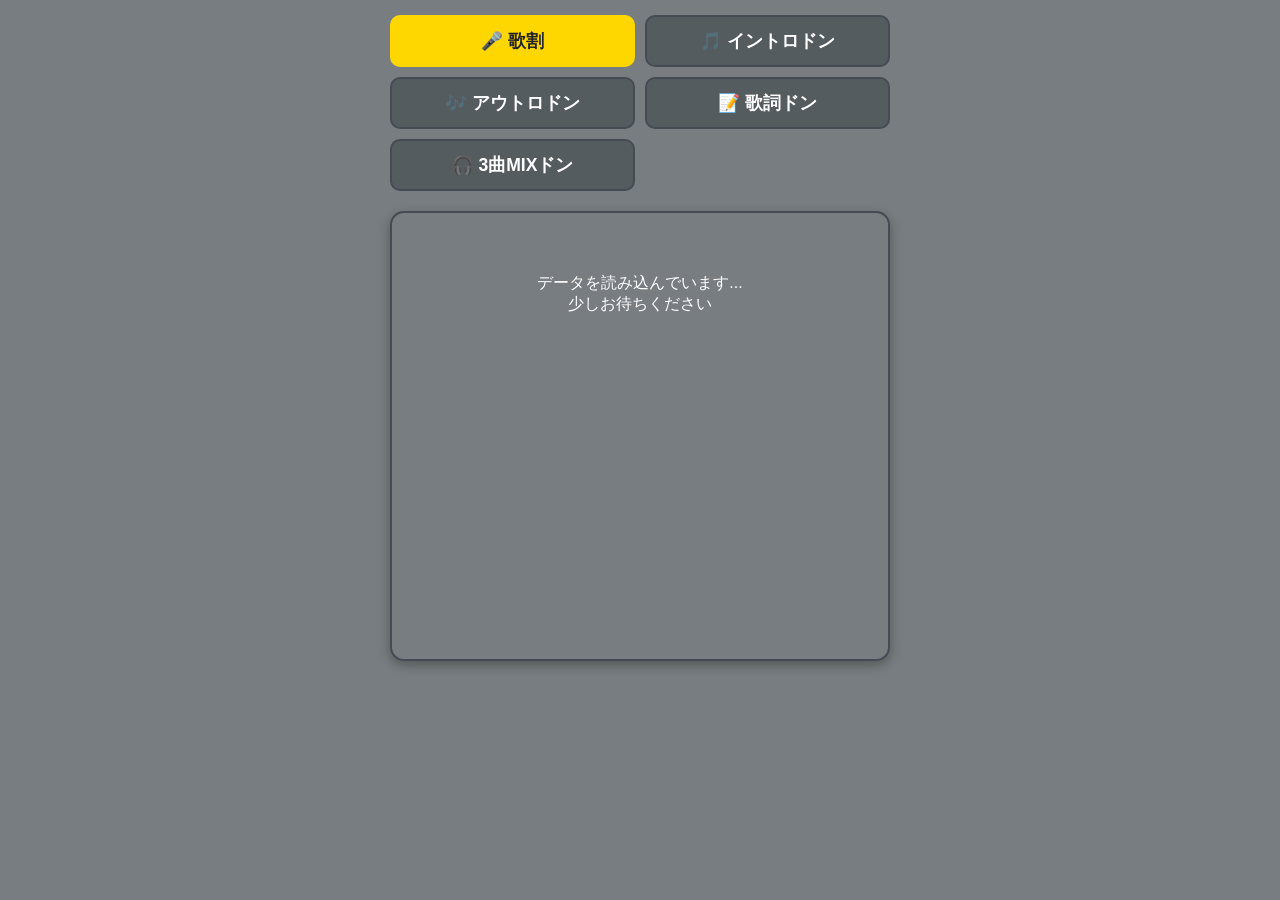
==== index-v2.html @ d7708416 "Create index-v2.html" ====
<!DOCTYPE html>
<html lang="ja">

<head>
    <meta charset="UTF-8">

    <meta
        name="viewport"
        content="width=device-width, initial-scale=1.0"
    >

    <title>げんじぶツール Ver.2</title>

    <link
        rel="stylesheet"
        href="css/style.css"
    >
</head>

<body>

    <!-- =====================================================
         メニュー
         ===================================================== -->

    <nav class="menu-container">

        <button
            class="menu-btn active"
            id="menu-utari"
            type="button"
            onclick="switchMode('utari')"
        >
            🎤 歌割
        </button>

        <button
            class="menu-btn"
            id="menu-intro"
            type="button"
            onclick="switchMode('intro')"
        >
            🎵 イントロドン
        </button>

        <button
            class="menu-btn"
            id="menu-outro"
            type="button"
            onclick="switchMode('outro')"
        >
            🎶 アウトロドン
        </button>

        <button
            class="menu-btn"
            id="menu-lyric"
            type="button"
            onclick="switchMode('lyric')"
        >
            📝 歌詞ドン
        </button>

        <button
            class="menu-btn"
            id="menu-mix"
            type="button"
            onclick="switchMode('mix')"
        >
            🎧 3曲MIXドン
        </button>

    </nav>


    <!-- =====================================================
         アプリ本体
         ===================================================== -->

    <main
        class="app-container"
        id="mainAppBox"
    >

        <div class="loading">

            <div class="loading-title">
                データを読み込んでいます...
            </div>

            <div class="loading-note">
                少しお待ちください
            </div>

        </div>

    </main>


    <!-- =====================================================
         YouTubeプレイヤー
         ===================================================== -->

    <div
        id="youtube-hidden-container"
        aria-hidden="true"
    >

        <!-- 通常クイズ用 -->

        <div id="yt-player"></div>


        <!-- 3曲MIXドン用 -->

        <div id="yt-mix-player-1"></div>

        <div id="yt-mix-player-2"></div>

        <div id="yt-mix-player-3"></div>

    </div>


    <!-- =====================================================
         JavaScript
         順番を変更しないでください
         ===================================================== -->

    <script src="js/config.js"></script>

    <script src="js/common.js"></script>

    <script src="js/parser.js"></script>

    <script src="js/player.js"></script>

    <script src="js/lyrics.js"></script>

    <script src="js/mix.js"></script>

    <script src="js/quiz.js"></script>

    <script src="js/app.js"></script>


    <!-- YouTube IFrame Player API -->

    <script src="https://www.youtube.com/iframe_api"></script>

</body>

</html>
---- css/style.css ----
/* =====================================================
   げんじぶツール Ver.2
   style.css
   ===================================================== */

/* ---------- テーマカラー ---------- */

:root{
    --bg:#777d80;
    --panel:#61676a;
    --border:#444b55;

    --text:#ffffff;
    --text-sub:#eeeeee;

    --yellow:#ffd700;

    --white:#dfd8cb;
    --pink:#eda3a5;
    --blue:#006586;
    --red:#c92b2a;
    --green:#61b5a0;
    --purple:#b5a4c1;

    --my-color:#ffd700;
}

/* ---------- 共通 ---------- */

*{
    box-sizing:border-box;
}

html{
    -webkit-text-size-adjust:100%;
}

body{

    margin:0;
    padding:15px;

    font-family:
        "Meiryo",
        "メイリオ",
        sans-serif;

    background:var(--bg);
    color:var(--text);

    display:flex;
    flex-direction:column;
    align-items:center;
}

/* ---------- メニュー ---------- */

.menu-container{

    width:100%;
    max-width:500px;

    display:grid;
    grid-template-columns:1fr 1fr;

    gap:10px;

    margin-bottom:20px;
}

.menu-btn{

    padding:12px;

    border-radius:10px;
    border:2px solid var(--border);

    background:#555c60;

    color:#fff;

    font-size:1.1rem;
    font-weight:bold;

    cursor:pointer;

    transition:.2s;
}

.menu-btn:hover{

    transform:translateY(-1px);
}

.menu-btn.active{

    background:var(--yellow);

    color:#22252a;

    border-color:var(--yellow);
}

/* ---------- 共通パネル ---------- */

.app-container{

    width:100%;
    max-width:500px;

    min-height:50vh;

    padding:20px 15px;

    background:var(--bg);

    border-radius:14px;

    border:2px solid var(--border);

    box-shadow:0 4px 12px rgba(0,0,0,.3);
}

/* ---------- セレクト ---------- */

.select-container{

    margin-bottom:15px;
}

select{

    width:100%;

    padding:14px;

    border-radius:10px;

    border:2px solid var(--border);

    background:var(--bg);

    color:#fff;

    font-size:1rem;

    cursor:pointer;

    appearance:none;
}

/* ---------- 曲名 ---------- */

.song-title{

    margin-top:0;
    margin-bottom:20px;

    padding-bottom:10px;

    border-bottom:2px solid var(--border);

    color:#fff;

    font-size:1.3rem;

    font-weight:bold;
}

/* ---------- 歌詞 ---------- */

.lyrics-line{

    display:inline-block;

    width:100%;

    margin-bottom:14px;

    line-height:1.8;

    font-size:1.15rem;

    word-break:break-word;
}

.part-span{

    white-space:pre-wrap;
}

.member-label{

    display:inline-block;

    margin-right:.35em;

    color:var(--text-sub);

    font-size:.9em;

    font-weight:bold;

    white-space:nowrap;
}

/* ---------- パート色 ---------- */

.utai-jibun{

    color:var(--my-color);

    font-weight:bold;
}

.utai-aite{

    color:var(--purple);

    font-weight:bold;
}

.utai-futari{

    color:#ffffff;

    font-weight:bold;
}
/* =====================================================
   イントロ・アウトロ画面
   ===================================================== */

.intro-screen{
    text-align:center;
    display:flex;
    flex-direction:column;
    justify-content:center;
    height:100%;
}

.intro-title{
    margin:0 0 25px;
    color:var(--yellow);
    font-size:1.5rem;
}

.status-text{
    margin-bottom:25px;
    color:var(--text-sub);
    font-size:1rem;
}

/* =====================================================
   ボタン
   ===================================================== */

.action-btn,
.play-btn{

    width:100%;

    padding:15px;

    border:none;
    border-radius:10px;

    font-size:1.1rem;
    font-weight:bold;

    cursor:pointer;

    transition:.2s;
}

.play-btn:hover,
.action-btn:hover{

    transform:translateY(-2px);
}

.play-btn:disabled{

    background:#555c60;

    color:#888;

    cursor:not-allowed;

    transform:none;
}

.btn-answer{

    background:#2980b9;

    color:#fff;
}

.btn-next{

    background:#27ae60;

    color:#fff;
}

/* =====================================================
   回答表示
   ===================================================== */

.answer-box{

    display:flex;
    flex-direction:column;
    justify-content:center;
    align-items:center;

    min-height:90px;

    margin-bottom:25px;

    padding:20px;

    background:var(--panel);

    border:2px dashed var(--border);

    border-radius:12px;
}

.secret-text{

    color:var(--border);

    font-size:1.4rem;

    font-weight:bold;
}

.ans-title{

    margin:0 0 5px;

    color:var(--yellow);

    font-size:1.3rem;

    font-weight:bold;
}

.ans-artist{

    margin:0;

    color:#fff;

    font-size:1.1rem;
}

/* =====================================================
   スライダー
   ===================================================== */

.slider-box{

    margin-bottom:20px;

    padding:18px 15px;

    background:var(--panel);

    border:2px solid var(--border);

    border-radius:12px;
}

.slider-label{

    margin-bottom:12px;

    color:#fff;

    font-size:1.1rem;

    font-weight:bold;
}

.intro-seconds-display,
.outro-seconds-display{

    color:var(--yellow);

    font-size:1.45rem;

    font-weight:bold;
}

.intro-slider,
.outro-slider{

    width:100%;

    accent-color:var(--yellow);
}

.slider-minmax{

    display:flex;

    justify-content:space-between;

    margin-top:6px;

    color:var(--text-sub);

    font-size:.85rem;
}

.intro-play-btn,
.outro-play-btn{

    margin-bottom:25px;
}

/* =====================================================
   歌詞ドン
   ===================================================== */

.lyric-quiz-line{

    white-space:pre-wrap;

    line-height:1.8;

    font-size:1.35rem;

    font-weight:bold;

    color:#fff;

    word-break:keep-all;

    overflow-wrap:anywhere;
}

.mode-note{

    margin-top:-10px;
    margin-bottom:20px;

    color:var(--text-sub);

    font-size:.9rem;
}

/* =====================================================
   3曲MIX
   ===================================================== */

.mix-answer-list{

    width:100%;

    text-align:left;
}

.mix-answer-item{

    margin:8px 0;

    padding:10px;

    background:#555c60;

    border-radius:10px;

    color:#fff;
}

.mix-title{

    color:var(--yellow);

    font-weight:bold;
}

/* =====================================================
   ローディング
   ===================================================== */

.loading{

    padding:40px 0;

    color:#fff;

    text-align:center;
}

/* =====================================================
   YouTube
   ===================================================== */

#youtube-hidden-container{

    position:fixed;

    left:0;
    bottom:0;

    width:240px;
    height:135px;

    opacity:0.01;

    overflow:hidden;

    pointer-events:none;

    z-index:-1;
}

/* =====================================================
   スマホ対応
   ===================================================== */

@media (max-width:600px){

    body{

        padding:12px;
    }

    .menu-container{

        gap:8px;
    }

    .menu-btn{

        font-size:1rem;

        padding:11px;
    }

    .app-container{

        padding:16px 12px;
    }

    .song-title{

        font-size:1.2rem;
    }

    .lyrics-line{

        font-size:1.08rem;
    }

    .lyric-quiz-line{

        font-size:1.25rem;
    }

}
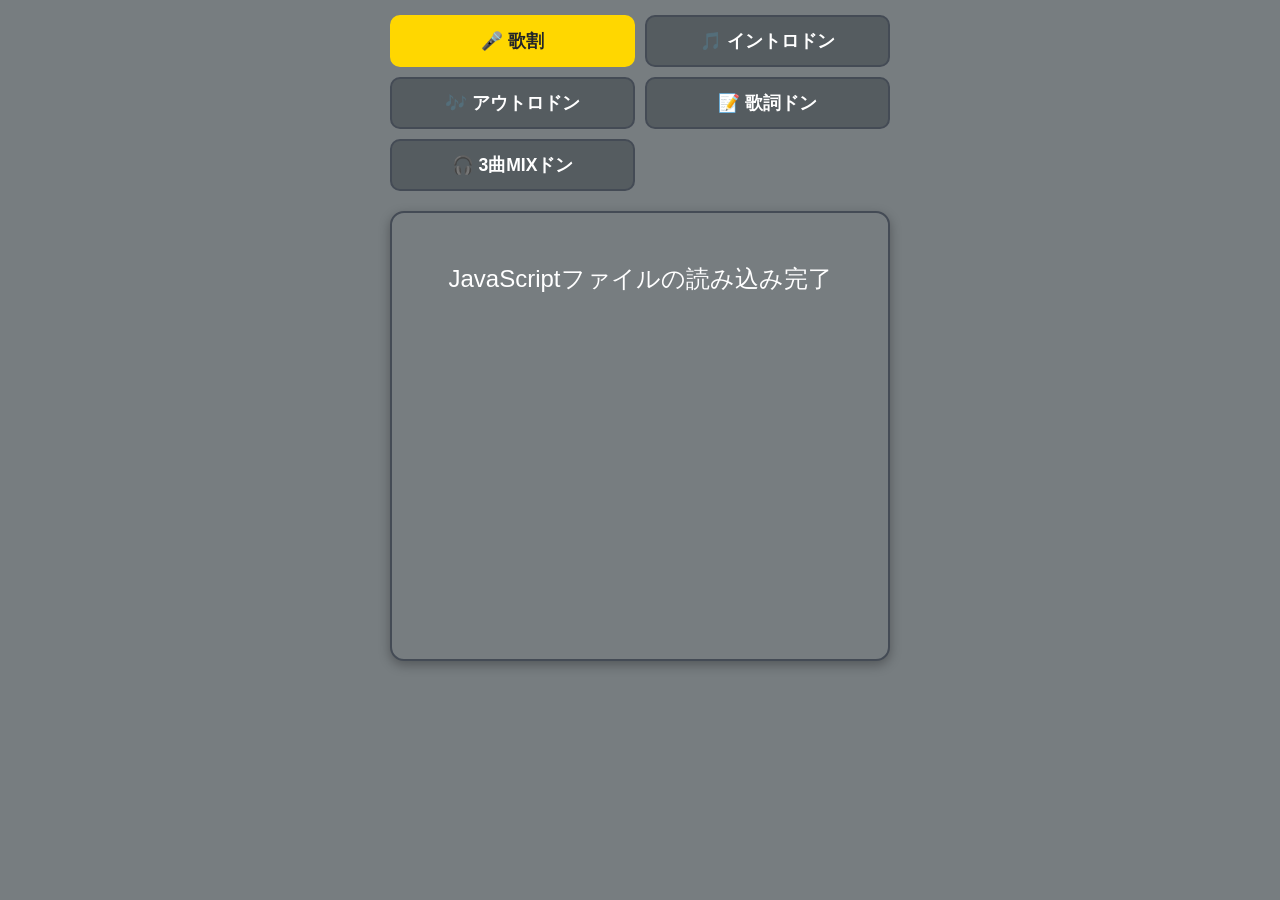
==== commit afade3ec: "Update index-v2.html" ====
--- a/index-v2.html
+++ b/index-v2.html
@@ -127,21 +127,22 @@
          順番を変更しないでください
          ===================================================== -->
 
-    <script src="js/config.js"></script>
+<script src="js/config.js"></script>
+<script src="js/common.js"></script>
+<script src="js/parser.js"></script>
+<script src="js/player.js"></script>
+<script src="js/lyrics.js"></script>
+<script src="js/mix.js"></script>
+<script src="js/quiz.js"></script>
 
-    <script src="js/common.js"></script>
+<script>
+    document.getElementById('mainAppBox').innerHTML =
+        '<div style="padding:30px;text-align:center;font-size:24px;">'
+        + 'JavaScriptファイルの読み込み完了'
+        + '</div>';
+</script>
 
-    <script src="js/parser.js"></script>
-
-    <script src="js/player.js"></script>
-
-    <script src="js/lyrics.js"></script>
-
-    <script src="js/mix.js"></script>
-
-    <script src="js/quiz.js"></script>
-
-    <script src="js/app.js"></script>
+<script src="js/app.js"></script>
 
 
     <!-- YouTube IFrame Player API -->
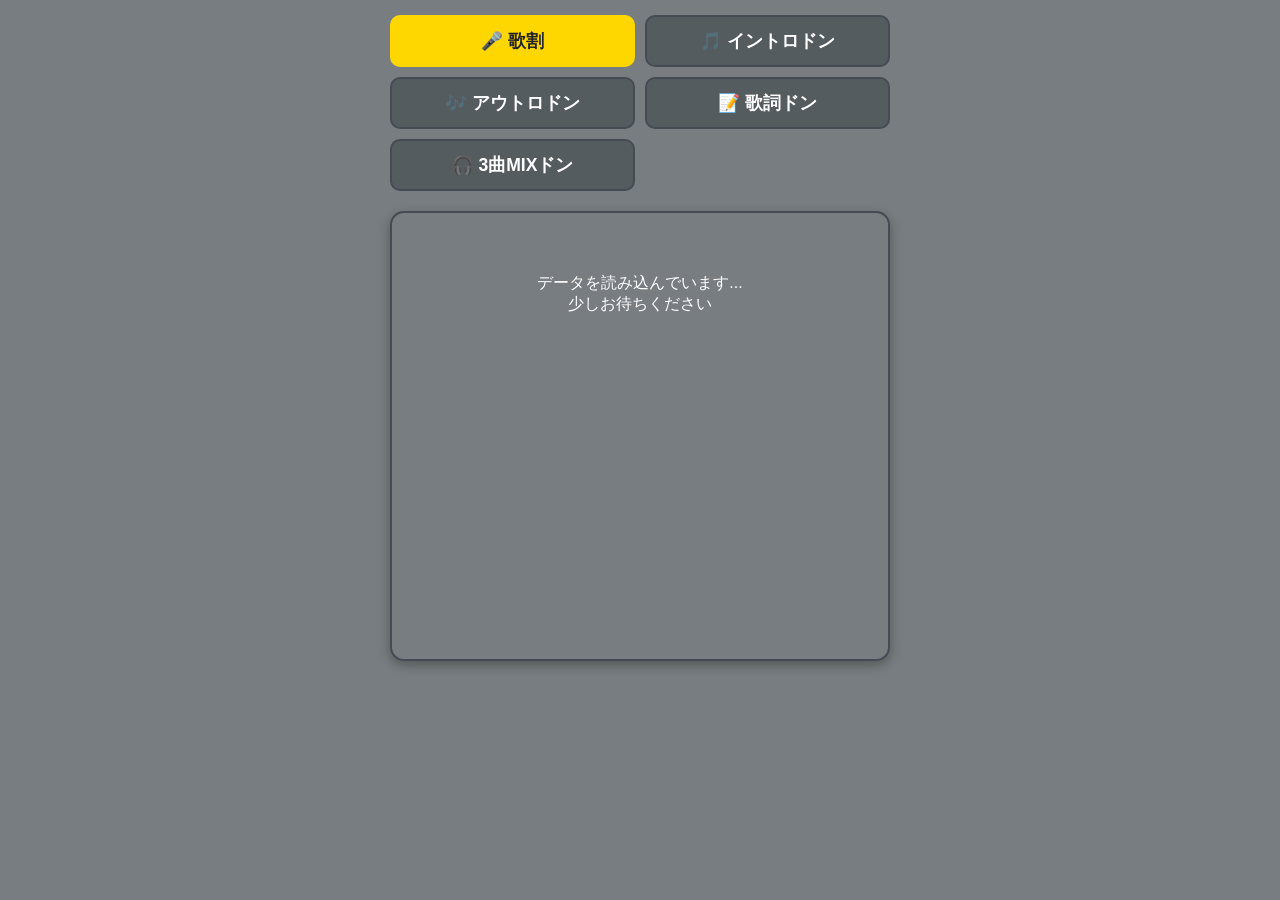
==== commit 307807c1: "Update index-v2.html" ====
--- a/index-v2.html
+++ b/index-v2.html
@@ -135,13 +135,6 @@
 <script src="js/mix.js"></script>
 <script src="js/quiz.js"></script>
 
-<script>
-    document.getElementById('mainAppBox').innerHTML =
-        '<div style="padding:30px;text-align:center;font-size:24px;">'
-        + 'JavaScriptファイルの読み込み完了'
-        + '</div>';
-</script>
-
 <script src="js/app.js"></script>
 
 
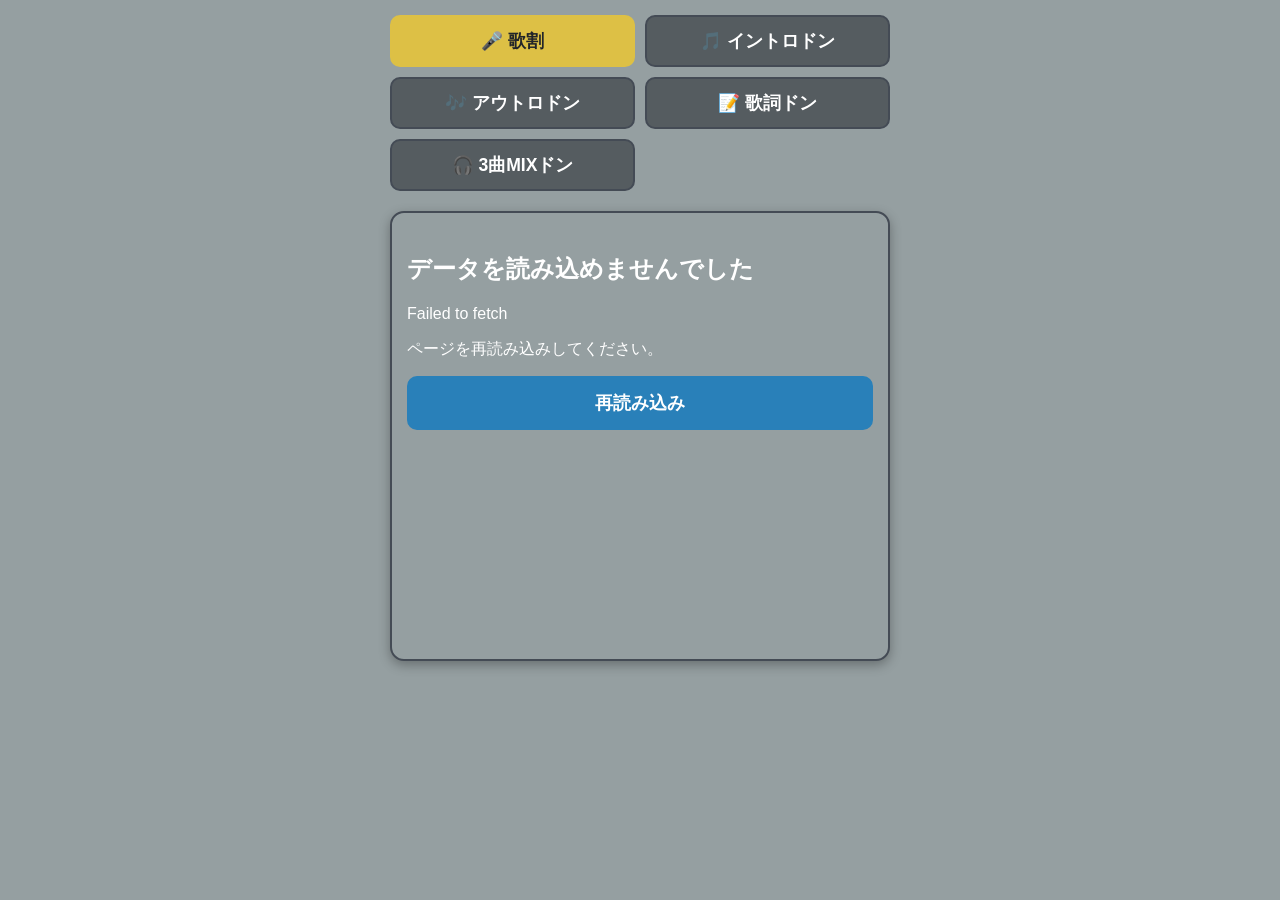
==== commit 331e104f: "Update index-v2.html" ====
--- a/index-v2.html
+++ b/index-v2.html
@@ -11,10 +11,7 @@
 
     <title>げんじぶツール Ver.2</title>
 
-    <link
-        rel="stylesheet"
-        href="css/style.css"
-    >
+    <link rel="stylesheet" href="css/style.css?v=2">
 </head>
 
 <body>
--- a/css/style.css
+++ b/css/style.css
@@ -6,14 +6,14 @@
 /* ---------- テーマカラー ---------- */
 
 :root{
-    --bg:#777d80;
+    --bg:#959FA1;
     --panel:#61676a;
     --border:#444b55;
 
     --text:#ffffff;
     --text-sub:#eeeeee;
 
-    --yellow:#ffd700;
+    --yellow:#DDC045;
 
     --white:#dfd8cb;
     --pink:#eda3a5;
@@ -22,7 +22,7 @@
     --green:#61b5a0;
     --purple:#b5a4c1;
 
-    --my-color:#ffd700;
+    --my-color:#DDC045;
 }
 
 /* ---------- 共通 ---------- */
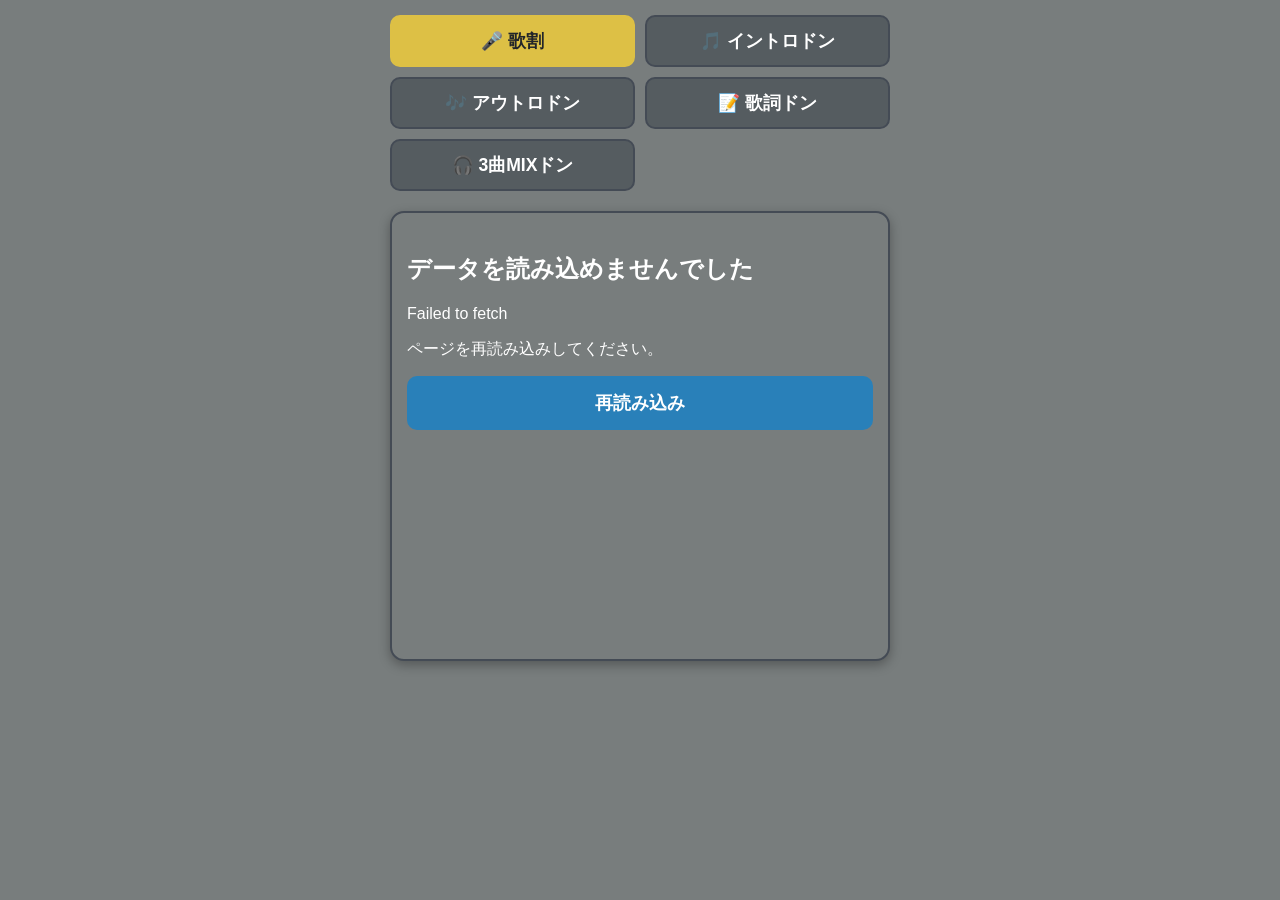
==== commit f444b921: "Update index-v2.html" ====
--- a/index-v2.html
+++ b/index-v2.html
@@ -126,7 +126,7 @@
 
 <script src="js/config.js"></script>
 <script src="js/common.js"></script>
-<script src="js/parser.js"></script>
+<script src="js/parser.js?v=2"></script>
 <script src="js/player.js"></script>
 <script src="js/lyrics.js"></script>
 <script src="js/mix.js"></script>
--- a/css/style.css
+++ b/css/style.css
@@ -6,7 +6,7 @@
 /* ---------- テーマカラー ---------- */
 
 :root{
-    --bg:#959FA1;
+    --bg:#787D7D;
     --panel:#61676a;
     --border:#444b55;
 
